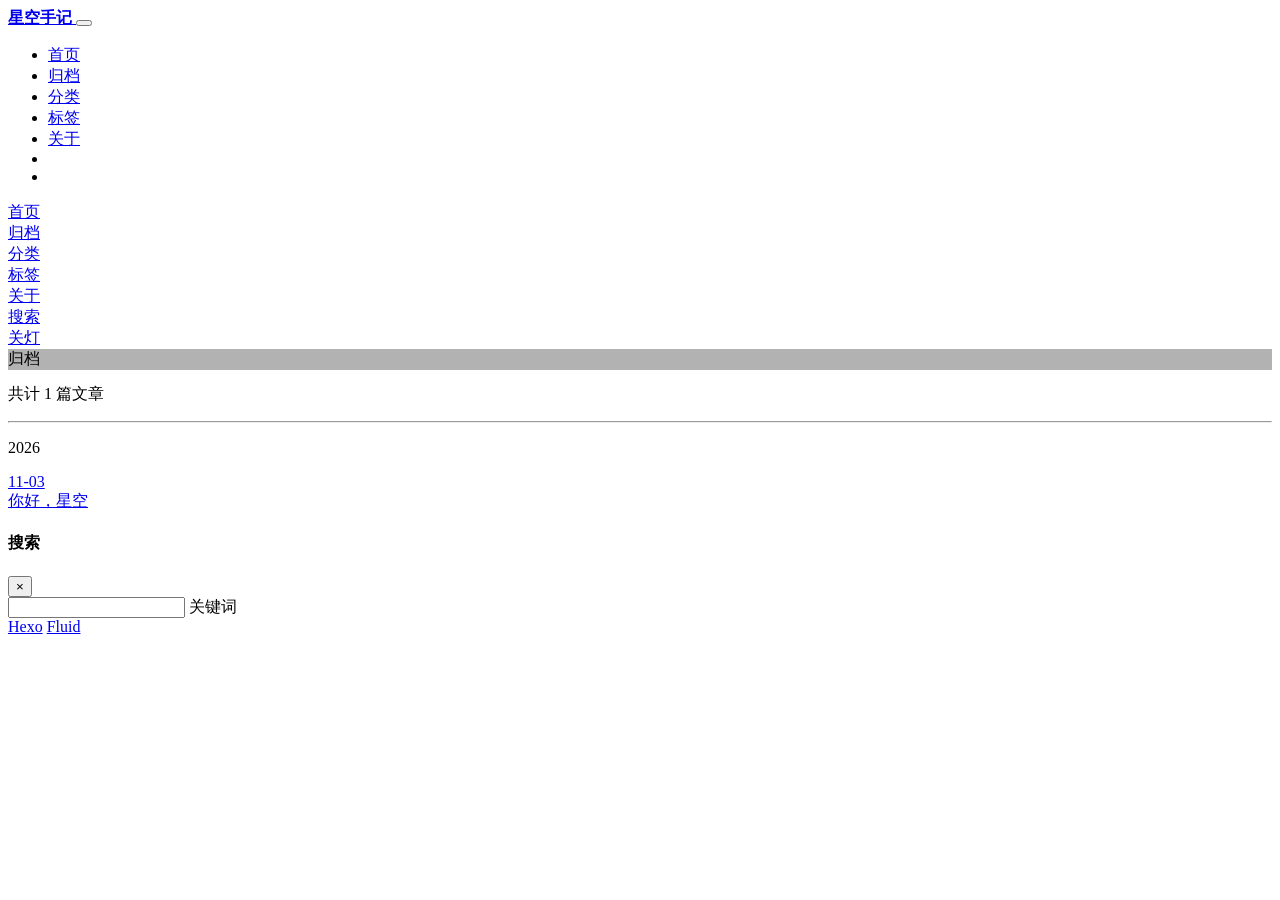
==== archives/index.html @ 9a80eb44 "Site updated: 2026-11-04 09:43:22" ====
<!DOCTYPE html>
<html lang="zh-CN" data-default-color-scheme=dark>



<head>
  <meta charset="UTF-8">

  <link rel="apple-touch-icon" sizes="76x76" href="/I_eroi/img/fluid.png">
  <link rel="icon" href="/I_eroi/img/fluid.png">
  

  <meta name="viewport" content="width=device-width, initial-scale=1.0, maximum-scale=5.0, shrink-to-fit=no">
  <meta http-equiv="x-ua-compatible" content="ie=edge">
  
  <meta name="theme-color" content="rgba(10,10,15,0.92)">
  <meta name="author" content="John Doe">
  <meta name="keywords" content="">
  
    <meta property="og:type" content="website">
<meta property="og:title" content="归档">
<meta property="og:url" content="https://apple222-lang.github.io/I_eroi/archives/index.html">
<meta property="og:site_name" content="星空手记">
<meta property="og:locale" content="zh_CN">
<meta property="article:author" content="John Doe">
<meta name="twitter:card" content="summary_large_image">
  
  
  
  <title>归档 - 星空手记</title>

  <link  rel="stylesheet" href="https://lib.baomitu.com/twitter-bootstrap/4.6.1/css/bootstrap.min.css" />





<!-- 主题依赖的图标库，不要自行修改 -->
<!-- Do not modify the link that theme dependent icons -->

<link rel="stylesheet" href="//at.alicdn.com/t/c/font_1749284_5i9bdhy70f8.css">



<link rel="stylesheet" href="//at.alicdn.com/t/c/font_1736178_k526ubmyhba.css">


<link  rel="stylesheet" href="/I_eroi/css/main.css" />


  <link id="highlight-css" rel="stylesheet" href="/I_eroi/css/highlight.css" />
  
    <link id="highlight-css-dark" rel="stylesheet" href="/I_eroi/css/highlight-dark.css" />
  



  
<link rel="stylesheet" href="/I_eroi/css/custom.css">



  <script id="fluid-configs">
    var Fluid = window.Fluid || {};
    Fluid.ctx = Object.assign({}, Fluid.ctx)
    var CONFIG = {"hostname":"apple222-lang.github.io","root":"/I_eroi/","version":"1.9.9","typing":{"enable":false,"typeSpeed":70,"cursorChar":"_","loop":false,"scope":[]},"anchorjs":{"enable":true,"element":"h1,h2,h3,h4,h5,h6","placement":"left","visible":"hover","icon":""},"progressbar":{"enable":true,"height_px":3,"color":"#d4af37","options":{"showSpinner":false,"trickleSpeed":100}},"code_language":{"enable":true,"default":"TEXT"},"copy_btn":true,"image_caption":{"enable":true},"image_zoom":{"enable":true,"img_url_replace":["",""]},"toc":{"enable":true,"expand_all":true,"placement":"right","headingSelector":"h1,h2,h3,h4,h5,h6","collapseDepth":0},"lazyload":{"enable":true,"loading_img":"/img/loading.gif","onlypost":false,"offset_factor":2},"web_analytics":{"enable":false,"follow_dnt":true,"baidu":null,"google":{"measurement_id":null},"tencent":{"sid":null,"cid":null},"leancloud":{"app_id":null,"app_key":null,"server_url":null,"path":"window.location.pathname","ignore_local":false},"openkounter":{"server_url":"https://open-kounter.mintimate.cn","path":"window.location.pathname","ignore_local":false},"umami":{"src":null,"website_id":null,"domains":null,"start_time":"2024-01-01T00:00:00.000Z","token":null,"api_server":null}},"search_path":"/I_eroi/local-search.xml","include_content_in_search":true};

    if (CONFIG.web_analytics.follow_dnt) {
      var dntVal = navigator.doNotTrack || window.doNotTrack || navigator.msDoNotTrack;
      Fluid.ctx.dnt = dntVal && (dntVal.startsWith('1') || dntVal.startsWith('yes') || dntVal.startsWith('on'));
    }
  </script>
  <script  src="/I_eroi/js/utils.js" ></script>
  <script  src="/I_eroi/js/color-schema.js" ></script>
  


  
<meta name="generator" content="Hexo 8.1.2"></head>


<body>
  

  <header>
    

<div class="header-inner" style="height: 40vh;">
  <nav id="navbar" class="navbar fixed-top  navbar-expand-lg navbar-dark scrolling-navbar">
  <div class="container">
    <a class="navbar-brand" href="/I_eroi/">
      <strong>星空手记</strong>
    </a>

    <button id="navbar-toggler-btn" class="navbar-toggler" type="button" data-toggle="collapse"
            data-target="#navbarSupportedContent"
            aria-controls="navbarSupportedContent" aria-expanded="false" aria-label="Toggle navigation">
      <div class="animated-icon"><span></span><span></span><span></span></div>
    </button>

    <!-- Collapsible content (desktop) -->
    <div class="collapse navbar-collapse" id="navbarSupportedContent">
      <ul class="navbar-nav ml-auto text-center">
        
          
          
          
          
            <li class="nav-item">
              <a class="nav-link" href="/I_eroi/" target="_self">
                <i class="iconfont icon-home-fill"></i>
                <span>首页</span>
              </a>
            </li>
          
        
          
          
          
          
            <li class="nav-item">
              <a class="nav-link" href="/I_eroi/archives/" target="_self">
                <i class="iconfont icon-archive-fill"></i>
                <span>归档</span>
              </a>
            </li>
          
        
          
          
          
          
            <li class="nav-item">
              <a class="nav-link" href="/I_eroi/categories/" target="_self">
                <i class="iconfont icon-category-fill"></i>
                <span>分类</span>
              </a>
            </li>
          
        
          
          
          
          
            <li class="nav-item">
              <a class="nav-link" href="/I_eroi/tags/" target="_self">
                <i class="iconfont icon-tags-fill"></i>
                <span>标签</span>
              </a>
            </li>
          
        
          
          
          
          
            <li class="nav-item">
              <a class="nav-link" href="/I_eroi/about/" target="_self">
                <i class="iconfont icon-user-fill"></i>
                <span>关于</span>
              </a>
            </li>
          
        
        
          <li class="nav-item" id="search-btn">
            <a class="nav-link" target="_self" href="javascript:;" data-toggle="modal" data-target="#modalSearch" aria-label="Search">
              <i class="iconfont icon-search"></i>
            </a>
          </li>
          
        
        
          <li class="nav-item" id="color-toggle-btn">
            <a class="nav-link" target="_self" href="javascript:;" aria-label="Color Toggle">
              <i class="iconfont icon-dark" id="color-toggle-icon"></i>
            </a>
          </li>
        
      </ul>
    </div>
  </div>
</nav>

<!-- Mobile grid menu overlay -->
<div id="mobile-grid-menu" class="d-lg-none">
  <div class="mobile-grid-menu-inner">
    <div class="container">
      <div class="row">
        
          
          
          
          
            <div class="col-4 mobile-grid-cell">
              <a href="/I_eroi/" target="_self">
                <div class="mobile-grid-item">
                  <i class="iconfont icon-home-fill"></i>
                  <span>首页</span>
                </div>
              </a>
            </div>
          
        
          
          
          
          
            <div class="col-4 mobile-grid-cell">
              <a href="/I_eroi/archives/" target="_self">
                <div class="mobile-grid-item">
                  <i class="iconfont icon-archive-fill"></i>
                  <span>归档</span>
                </div>
              </a>
            </div>
          
        
          
          
          
          
            <div class="col-4 mobile-grid-cell">
              <a href="/I_eroi/categories/" target="_self">
                <div class="mobile-grid-item">
                  <i class="iconfont icon-category-fill"></i>
                  <span>分类</span>
                </div>
              </a>
            </div>
          
        
          
          
          
          
            <div class="col-4 mobile-grid-cell">
              <a href="/I_eroi/tags/" target="_self">
                <div class="mobile-grid-item">
                  <i class="iconfont icon-tags-fill"></i>
                  <span>标签</span>
                </div>
              </a>
            </div>
          
        
          
          
          
          
            <div class="col-4 mobile-grid-cell">
              <a href="/I_eroi/about/" target="_self">
                <div class="mobile-grid-item">
                  <i class="iconfont icon-user-fill"></i>
                  <span>关于</span>
                </div>
              </a>
            </div>
          
        
        
          <div class="col-4 mobile-grid-cell" id="mobile-search-btn">
            <a href="javascript:;" data-toggle="modal" data-target="#modalSearch" aria-label="Search">
              <div class="mobile-grid-item">
                <i class="iconfont icon-search"></i>
                <span>搜索</span>
              </div>
            </a>
          </div>
        
        
          <div class="col-4 mobile-grid-cell" id="mobile-color-toggle-btn"
               data-label-light="开灯"
               data-label-dark="关灯">
            <a href="javascript:;" aria-label="Color Toggle">
              <div class="mobile-grid-item">
                <i class="iconfont icon-dark" id="mobile-color-toggle-icon"></i>
                <span id="mobile-color-toggle-label">关灯</span>
              </div>
            </a>
          </div>
        
      </div>
    </div>
  </div>
</div>

  

<div id="banner" class="banner" parallax=true
     style="background: url('/I_eroi/img/star-banner.jpg') no-repeat center center; background-size: cover;">
  <div class="full-bg-img">
    <div class="mask flex-center" style="background-color: rgba(0, 0, 0, 0.3)">
      <div class="banner-text text-center fade-in-up">
        <div class="h2">
          
            <span id="subtitle">归档</span>
          
        </div>

        
      </div>

      
    </div>
  </div>
</div>



</div>

  </header>

  <main>
    
      <div class="container nopadding-x-md">
        <div id="board"
          >
          
          <div class="container">
            <div class="row">
              <div class="col-12 col-md-10 m-auto">
                

<div class="list-group">
  <p class="h4">共计 1 篇文章</p>
  <hr>
  
  
    
      
      <p class="h5">2026</p>
    
    <a href="/I_eroi/2026/11/03/hello-world/" class="list-group-item list-group-item-action">
      <time>11-03</time>
      <div class="list-group-item-title">你好，星空</div>
    </a>
  
</div>





              </div>
            </div>
          </div>
        </div>
      </div>
    

    
      <a id="scroll-top-button" aria-label="TOP" href="#" role="button">
        <i class="iconfont icon-arrowup" aria-hidden="true"></i>
      </a>
    

    
      <div class="modal fade" id="modalSearch" tabindex="-1" role="dialog" aria-labelledby="ModalLabel"
     aria-hidden="true">
  <div class="modal-dialog modal-dialog-scrollable modal-lg" role="document">
    <div class="modal-content">
      <div class="modal-header text-center">
        <h4 class="modal-title w-100 font-weight-bold">搜索</h4>
        <button type="button" id="local-search-close" class="close" data-dismiss="modal" aria-label="Close">
          <span aria-hidden="true">&times;</span>
        </button>
      </div>
      <div class="modal-body mx-3">
        <div class="md-form mb-5">
          <input type="text" id="local-search-input" class="form-control validate">
          <label data-error="x" data-success="v" for="local-search-input">关键词</label>
        </div>
        <div class="list-group" id="local-search-result"></div>
      </div>
    </div>
  </div>
</div>

    

    
  </main>

  <footer>
    <div class="footer-inner">
  
    <div class="footer-content">
       <a href="https://hexo.io" target="_blank" rel="nofollow noopener"><span>Hexo</span></a> <i class="iconfont icon-love"></i> <a href="https://github.com/fluid-dev/hexo-theme-fluid" target="_blank" rel="nofollow noopener"><span>Fluid</span></a> 
    </div>
  
  
  
</div>

  </footer>

  <!-- Scripts -->
  
  <script  src="https://lib.baomitu.com/nprogress/0.2.0/nprogress.min.js" ></script>
  <link  rel="stylesheet" href="https://lib.baomitu.com/nprogress/0.2.0/nprogress.min.css" />

  <script>
    NProgress.configure({"showSpinner":false,"trickleSpeed":100})
    NProgress.start()
    window.addEventListener('load', function() {
      NProgress.done();
    })
  </script>


<script  src="https://lib.baomitu.com/jquery/3.6.4/jquery.min.js" ></script>
<script  src="https://lib.baomitu.com/twitter-bootstrap/4.6.1/js/bootstrap.min.js" ></script>
<script  src="/I_eroi/js/events.js" ></script>
<script  src="/I_eroi/js/plugins.js" ></script>





  
    <script  src="/I_eroi/js/img-lazyload.js" ></script>
  




  <script  src="/I_eroi/js/local-search.js" ></script>





<!-- 主题的启动项，将它保持在最底部 -->
<!-- the boot of the theme, keep it at the bottom -->
<script  src="/I_eroi/js/boot.js" ></script>


  

  <noscript>
    <div class="noscript-warning">博客在允许 JavaScript 运行的环境下浏览效果更佳</div>
  </noscript>
</body>
</html>
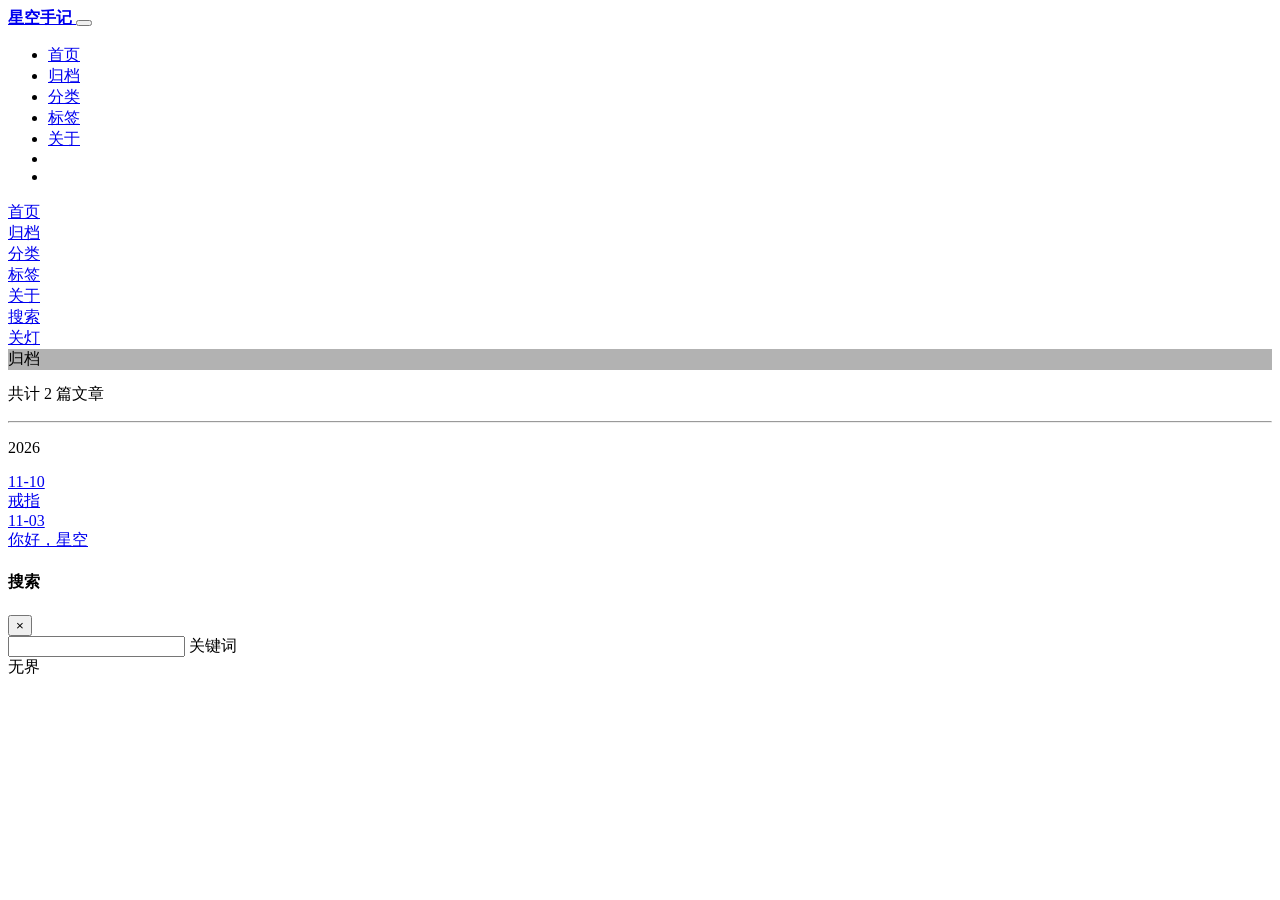
==== commit 62ebfa99: "Site updated: 2026-11-11 08:25:39" ====
--- a/archives/index.html
+++ b/archives/index.html
@@ -8,23 +8,23 @@
 <head>
   <meta charset="UTF-8">
 
-  <link rel="apple-touch-icon" sizes="76x76" href="/I_eroi/img/fluid.png">
-  <link rel="icon" href="/I_eroi/img/fluid.png">
+  <link rel="apple-touch-icon" sizes="76x76" href="/l_eroi/img/fluid.png">
+  <link rel="icon" href="/l_eroi/img/fluid.png">
   
 
   <meta name="viewport" content="width=device-width, initial-scale=1.0, maximum-scale=5.0, shrink-to-fit=no">
   <meta http-equiv="x-ua-compatible" content="ie=edge">
   
   <meta name="theme-color" content="rgba(10,10,15,0.92)">
-  <meta name="author" content="John Doe">
+  <meta name="author" content="l_eroi">
   <meta name="keywords" content="">
   
     <meta property="og:type" content="website">
 <meta property="og:title" content="归档">
-<meta property="og:url" content="https://apple222-lang.github.io/I_eroi/archives/index.html">
+<meta property="og:url" content="https://apple222-lang.github.io/l_eroi/archives/index.html">
 <meta property="og:site_name" content="星空手记">
 <meta property="og:locale" content="zh_CN">
-<meta property="article:author" content="John Doe">
+<meta property="article:author" content="l_eroi">
 <meta name="twitter:card" content="summary_large_image">
   
   
@@ -47,33 +47,33 @@
 <link rel="stylesheet" href="//at.alicdn.com/t/c/font_1736178_k526ubmyhba.css">
 
 
-<link  rel="stylesheet" href="/I_eroi/css/main.css" />
-
-
-  <link id="highlight-css" rel="stylesheet" href="/I_eroi/css/highlight.css" />
-  
-    <link id="highlight-css-dark" rel="stylesheet" href="/I_eroi/css/highlight-dark.css" />
-  
-
-
-
-  
-<link rel="stylesheet" href="/I_eroi/css/custom.css">
+<link  rel="stylesheet" href="/l_eroi/css/main.css" />
+
+
+  <link id="highlight-css" rel="stylesheet" href="/l_eroi/css/highlight.css" />
+  
+    <link id="highlight-css-dark" rel="stylesheet" href="/l_eroi/css/highlight-dark.css" />
+  
+
+
+
+  
+<link rel="stylesheet" href="/l_eroi/css/custom.css">
 
 
 
   <script id="fluid-configs">
     var Fluid = window.Fluid || {};
     Fluid.ctx = Object.assign({}, Fluid.ctx)
-    var CONFIG = {"hostname":"apple222-lang.github.io","root":"/I_eroi/","version":"1.9.9","typing":{"enable":false,"typeSpeed":70,"cursorChar":"_","loop":false,"scope":[]},"anchorjs":{"enable":true,"element":"h1,h2,h3,h4,h5,h6","placement":"left","visible":"hover","icon":""},"progressbar":{"enable":true,"height_px":3,"color":"#d4af37","options":{"showSpinner":false,"trickleSpeed":100}},"code_language":{"enable":true,"default":"TEXT"},"copy_btn":true,"image_caption":{"enable":true},"image_zoom":{"enable":true,"img_url_replace":["",""]},"toc":{"enable":true,"expand_all":true,"placement":"right","headingSelector":"h1,h2,h3,h4,h5,h6","collapseDepth":0},"lazyload":{"enable":true,"loading_img":"/img/loading.gif","onlypost":false,"offset_factor":2},"web_analytics":{"enable":false,"follow_dnt":true,"baidu":null,"google":{"measurement_id":null},"tencent":{"sid":null,"cid":null},"leancloud":{"app_id":null,"app_key":null,"server_url":null,"path":"window.location.pathname","ignore_local":false},"openkounter":{"server_url":"https://open-kounter.mintimate.cn","path":"window.location.pathname","ignore_local":false},"umami":{"src":null,"website_id":null,"domains":null,"start_time":"2024-01-01T00:00:00.000Z","token":null,"api_server":null}},"search_path":"/I_eroi/local-search.xml","include_content_in_search":true};
+    var CONFIG = {"hostname":"apple222-lang.github.io","root":"/l_eroi/","version":"1.9.9","typing":{"enable":false,"typeSpeed":70,"cursorChar":"_","loop":false,"scope":[]},"anchorjs":{"enable":true,"element":"h1,h2,h3,h4,h5,h6","placement":"left","visible":"hover","icon":""},"progressbar":{"enable":true,"height_px":3,"color":"#d4af37","options":{"showSpinner":false,"trickleSpeed":100}},"code_language":{"enable":true,"default":"TEXT"},"copy_btn":true,"image_caption":{"enable":true},"image_zoom":{"enable":true,"img_url_replace":["",""]},"toc":{"enable":true,"expand_all":true,"placement":"right","headingSelector":"h1,h2,h3,h4,h5,h6","collapseDepth":0},"lazyload":{"enable":true,"loading_img":"/img/loading.gif","onlypost":false,"offset_factor":2},"web_analytics":{"enable":false,"follow_dnt":true,"baidu":null,"google":{"measurement_id":null},"tencent":{"sid":null,"cid":null},"leancloud":{"app_id":null,"app_key":null,"server_url":null,"path":"window.location.pathname","ignore_local":false},"openkounter":{"server_url":"https://open-kounter.mintimate.cn","path":"window.location.pathname","ignore_local":false},"umami":{"src":null,"website_id":null,"domains":null,"start_time":"2024-01-01T00:00:00.000Z","token":null,"api_server":null}},"search_path":"/l_eroi/local-search.xml","include_content_in_search":true};
 
     if (CONFIG.web_analytics.follow_dnt) {
       var dntVal = navigator.doNotTrack || window.doNotTrack || navigator.msDoNotTrack;
       Fluid.ctx.dnt = dntVal && (dntVal.startsWith('1') || dntVal.startsWith('yes') || dntVal.startsWith('on'));
     }
   </script>
-  <script  src="/I_eroi/js/utils.js" ></script>
-  <script  src="/I_eroi/js/color-schema.js" ></script>
+  <script  src="/l_eroi/js/utils.js" ></script>
+  <script  src="/l_eroi/js/color-schema.js" ></script>
   
 
 
@@ -90,7 +90,7 @@
 <div class="header-inner" style="height: 40vh;">
   <nav id="navbar" class="navbar fixed-top  navbar-expand-lg navbar-dark scrolling-navbar">
   <div class="container">
-    <a class="navbar-brand" href="/I_eroi/">
+    <a class="navbar-brand" href="/l_eroi/">
       <strong>星空手记</strong>
     </a>
 
@@ -109,7 +109,7 @@
           
           
             <li class="nav-item">
-              <a class="nav-link" href="/I_eroi/" target="_self">
+              <a class="nav-link" href="/l_eroi/" target="_self">
                 <i class="iconfont icon-home-fill"></i>
                 <span>首页</span>
               </a>
@@ -121,7 +121,7 @@
           
           
             <li class="nav-item">
-              <a class="nav-link" href="/I_eroi/archives/" target="_self">
+              <a class="nav-link" href="/l_eroi/archives/" target="_self">
                 <i class="iconfont icon-archive-fill"></i>
                 <span>归档</span>
               </a>
@@ -133,7 +133,7 @@
           
           
             <li class="nav-item">
-              <a class="nav-link" href="/I_eroi/categories/" target="_self">
+              <a class="nav-link" href="/l_eroi/categories/" target="_self">
                 <i class="iconfont icon-category-fill"></i>
                 <span>分类</span>
               </a>
@@ -145,7 +145,7 @@
           
           
             <li class="nav-item">
-              <a class="nav-link" href="/I_eroi/tags/" target="_self">
+              <a class="nav-link" href="/l_eroi/tags/" target="_self">
                 <i class="iconfont icon-tags-fill"></i>
                 <span>标签</span>
               </a>
@@ -157,7 +157,7 @@
           
           
             <li class="nav-item">
-              <a class="nav-link" href="/I_eroi/about/" target="_self">
+              <a class="nav-link" href="/l_eroi/about/" target="_self">
                 <i class="iconfont icon-user-fill"></i>
                 <span>关于</span>
               </a>
@@ -195,7 +195,7 @@
           
           
             <div class="col-4 mobile-grid-cell">
-              <a href="/I_eroi/" target="_self">
+              <a href="/l_eroi/" target="_self">
                 <div class="mobile-grid-item">
                   <i class="iconfont icon-home-fill"></i>
                   <span>首页</span>
@@ -209,7 +209,7 @@
           
           
             <div class="col-4 mobile-grid-cell">
-              <a href="/I_eroi/archives/" target="_self">
+              <a href="/l_eroi/archives/" target="_self">
                 <div class="mobile-grid-item">
                   <i class="iconfont icon-archive-fill"></i>
                   <span>归档</span>
@@ -223,7 +223,7 @@
           
           
             <div class="col-4 mobile-grid-cell">
-              <a href="/I_eroi/categories/" target="_self">
+              <a href="/l_eroi/categories/" target="_self">
                 <div class="mobile-grid-item">
                   <i class="iconfont icon-category-fill"></i>
                   <span>分类</span>
@@ -237,7 +237,7 @@
           
           
             <div class="col-4 mobile-grid-cell">
-              <a href="/I_eroi/tags/" target="_self">
+              <a href="/l_eroi/tags/" target="_self">
                 <div class="mobile-grid-item">
                   <i class="iconfont icon-tags-fill"></i>
                   <span>标签</span>
@@ -251,7 +251,7 @@
           
           
             <div class="col-4 mobile-grid-cell">
-              <a href="/I_eroi/about/" target="_self">
+              <a href="/l_eroi/about/" target="_self">
                 <div class="mobile-grid-item">
                   <i class="iconfont icon-user-fill"></i>
                   <span>关于</span>
@@ -290,7 +290,7 @@
   
 
 <div id="banner" class="banner" parallax=true
-     style="background: url('/I_eroi/img/star-banner.jpg') no-repeat center center; background-size: cover;">
+     style="background: url('/l_eroi/img/star-banner.jpg') no-repeat center center; background-size: cover;">
   <div class="full-bg-img">
     <div class="mask flex-center" style="background-color: rgba(0, 0, 0, 0.3)">
       <div class="banner-text text-center fade-in-up">
@@ -326,7 +326,7 @@
                 
 
 <div class="list-group">
-  <p class="h4">共计 1 篇文章</p>
+  <p class="h4">共计 2 篇文章</p>
   <hr>
   
   
@@ -334,7 +334,13 @@
       
       <p class="h5">2026</p>
     
-    <a href="/I_eroi/2026/11/03/hello-world/" class="list-group-item list-group-item-action">
+    <a href="/l_eroi/2026/11/10/%E6%88%91%E7%9A%84%E7%AC%AC%E4%B8%80%E7%AF%87%E6%96%87%E7%AB%A0/" class="list-group-item list-group-item-action">
+      <time>11-10</time>
+      <div class="list-group-item-title">戒指</div>
+    </a>
+  
+    
+    <a href="/l_eroi/2026/11/03/hello-world/" class="list-group-item list-group-item-action">
       <time>11-03</time>
       <div class="list-group-item-title">你好，星空</div>
     </a>
@@ -389,7 +395,7 @@
     <div class="footer-inner">
   
     <div class="footer-content">
-       <a href="https://hexo.io" target="_blank" rel="nofollow noopener"><span>Hexo</span></a> <i class="iconfont icon-love"></i> <a href="https://github.com/fluid-dev/hexo-theme-fluid" target="_blank" rel="nofollow noopener"><span>Fluid</span></a> 
+      <span>无界</span>
     </div>
   
   
@@ -414,21 +420,21 @@
 
 <script  src="https://lib.baomitu.com/jquery/3.6.4/jquery.min.js" ></script>
 <script  src="https://lib.baomitu.com/twitter-bootstrap/4.6.1/js/bootstrap.min.js" ></script>
-<script  src="/I_eroi/js/events.js" ></script>
-<script  src="/I_eroi/js/plugins.js" ></script>
-
-
-
-
-
-  
-    <script  src="/I_eroi/js/img-lazyload.js" ></script>
-  
-
-
-
-
-  <script  src="/I_eroi/js/local-search.js" ></script>
+<script  src="/l_eroi/js/events.js" ></script>
+<script  src="/l_eroi/js/plugins.js" ></script>
+
+
+
+
+
+  
+    <script  src="/l_eroi/js/img-lazyload.js" ></script>
+  
+
+
+
+
+  <script  src="/l_eroi/js/local-search.js" ></script>
 
 
 
@@ -436,7 +442,7 @@
 
 <!-- 主题的启动项，将它保持在最底部 -->
 <!-- the boot of the theme, keep it at the bottom -->
-<script  src="/I_eroi/js/boot.js" ></script>
+<script  src="/l_eroi/js/boot.js" ></script>
 
 
   
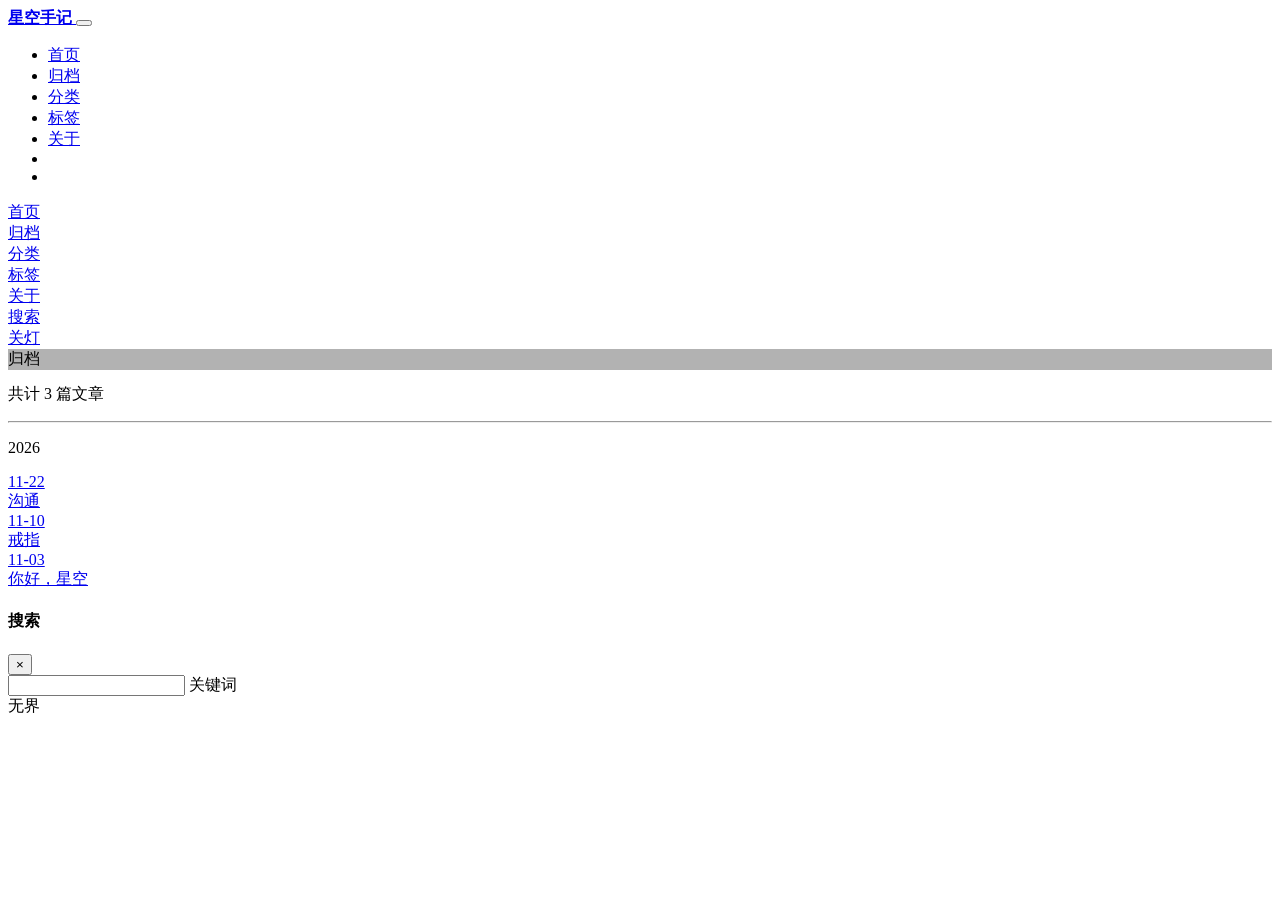
==== commit a36ff311: "Site updated: 2026-11-22 14:12:48" ====
--- a/archives/index.html
+++ b/archives/index.html
@@ -326,13 +326,19 @@
                 
 
 <div class="list-group">
-  <p class="h4">共计 2 篇文章</p>
+  <p class="h4">共计 3 篇文章</p>
   <hr>
   
   
     
       
       <p class="h5">2026</p>
+    
+    <a href="/l_eroi/2026/11/22/%E6%88%91%E7%9A%84%E7%AC%AC%E4%BA%8C%E7%AF%87%E6%96%87%E7%AB%A0/" class="list-group-item list-group-item-action">
+      <time>11-22</time>
+      <div class="list-group-item-title">沟通</div>
+    </a>
+  
     
     <a href="/l_eroi/2026/11/10/%E6%88%91%E7%9A%84%E7%AC%AC%E4%B8%80%E7%AF%87%E6%96%87%E7%AB%A0/" class="list-group-item list-group-item-action">
       <time>11-10</time>
